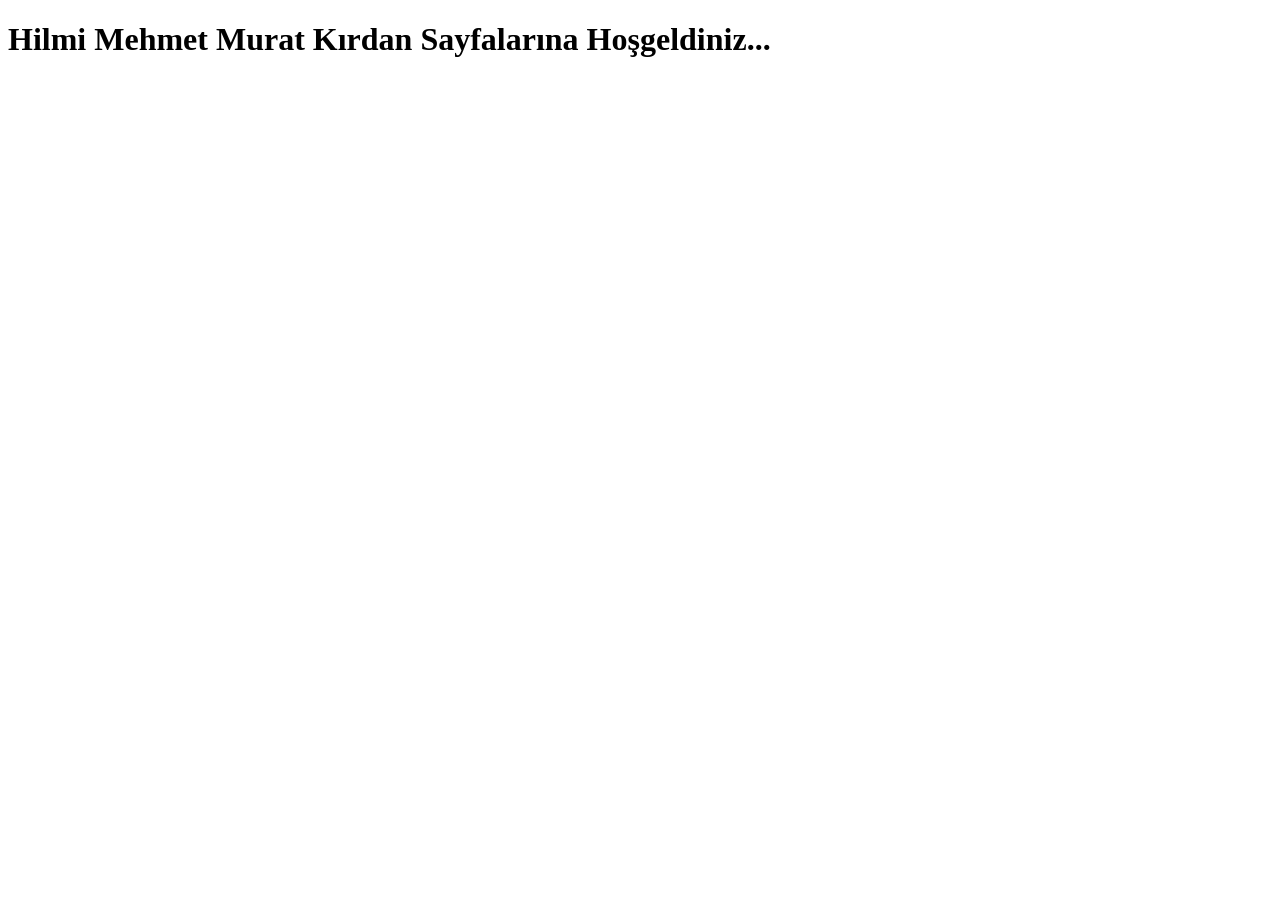
==== index.html @ 70ece0bc "Add files via upload" ====
<!DOCTYPE html>
<html lang="tr">
<head>
    <meta charset="UTF-8">
    <meta name="viewport" content="width=device-width, initial-scale=1.0">
    <title>Hilmi Mehmet Murat Kırdan Sayfaları</title>
</head>
<body>
    <h1>Hilmi Mehmet Murat Kırdan Sayfalarına Hoşgeldiniz...</h1>
    
</body>
</html>
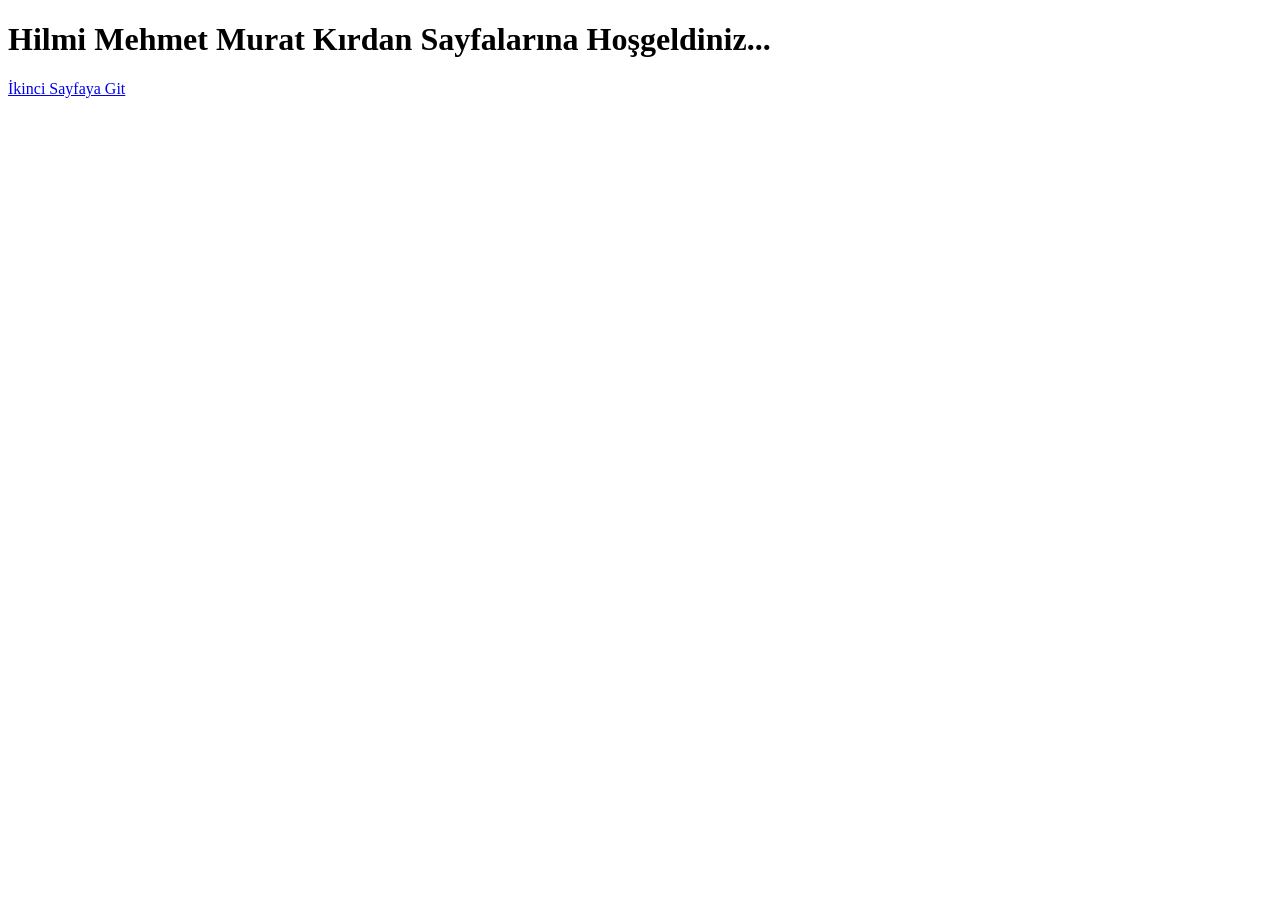
==== commit 7d4a6730: "ikinci sayfa eklendi." ====
--- a/index.html
+++ b/index.html
@@ -7,6 +7,7 @@
 </head>
 <body>
     <h1>Hilmi Mehmet Murat Kırdan Sayfalarına Hoşgeldiniz...</h1>
+    <a href="dosyalar/ikinci_sayfa.html">İkinci Sayfaya Git</a>
     
 </body>
 </html>
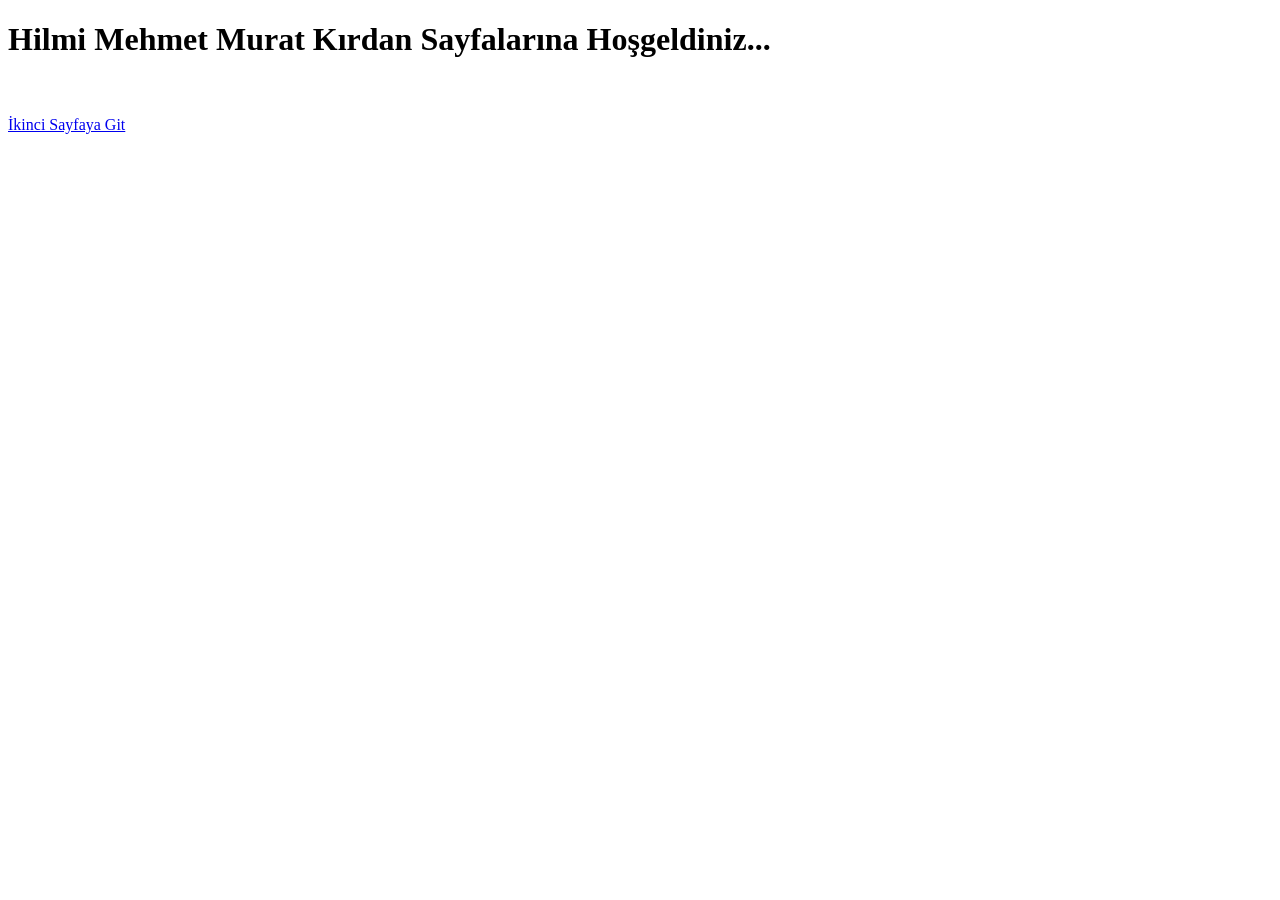
==== commit a50ed86a: "ikinci sayfa geçiş" ====
--- a/index.html
+++ b/index.html
@@ -7,6 +7,7 @@
 </head>
 <body>
     <h1>Hilmi Mehmet Murat Kırdan Sayfalarına Hoşgeldiniz...</h1>
+    <br><br>
     <a href="dosyalar/ikinci_sayfa.html">İkinci Sayfaya Git</a>
     
 </body>
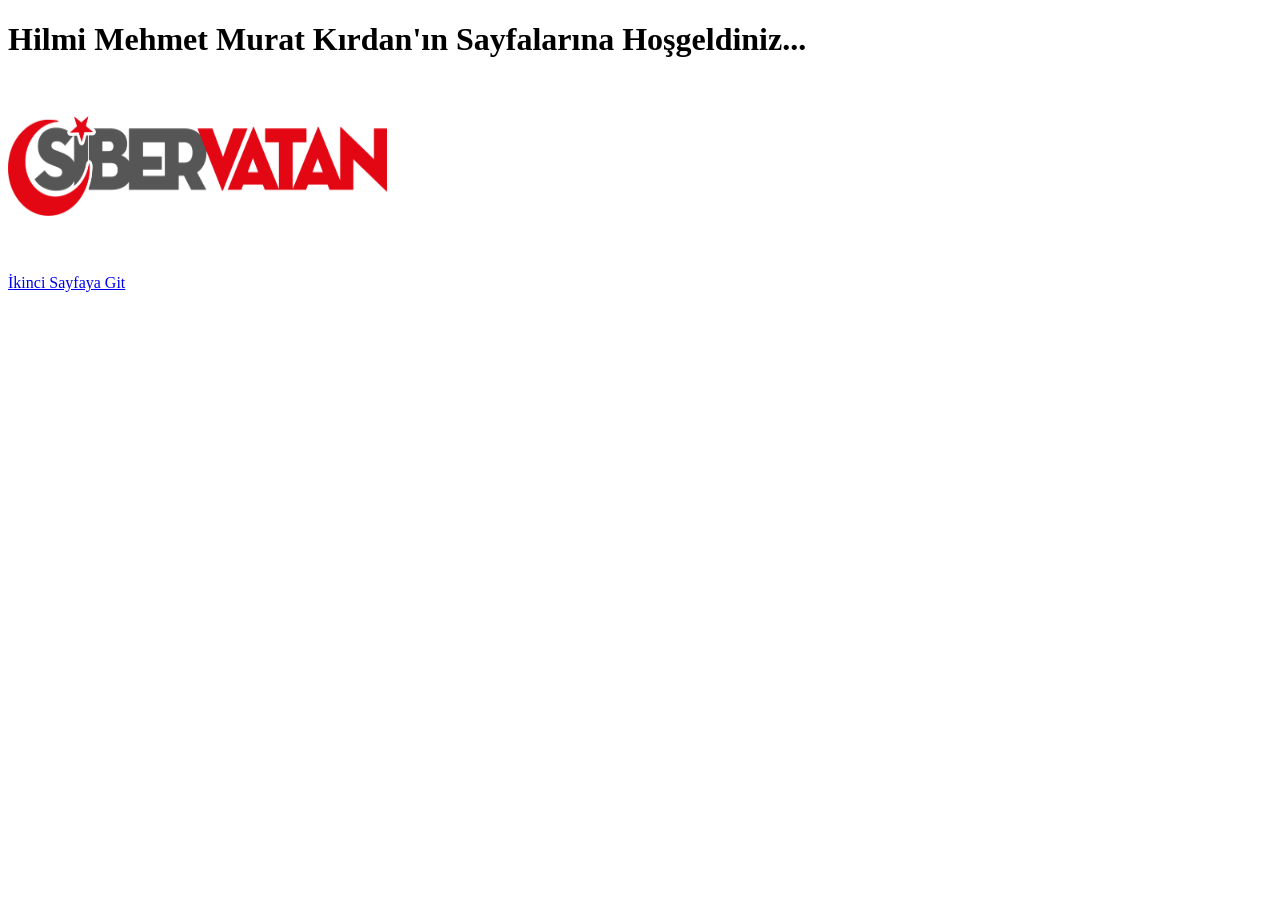
==== commit ae291ce8: "içerik ve resim eklendi" ====
--- a/index.html
+++ b/index.html
@@ -3,12 +3,18 @@
 <head>
     <meta charset="UTF-8">
     <meta name="viewport" content="width=device-width, initial-scale=1.0">
-    <title>Hilmi Mehmet Murat Kırdan Sayfaları</title>
+    <title>Hilmi Mehmet Murat Kırdan'ın Sayfaları</title>
 </head>
 <body>
-    <h1>Hilmi Mehmet Murat Kırdan Sayfalarına Hoşgeldiniz...</h1>
+    <h1>Hilmi Mehmet Murat Kırdan'ın Sayfalarına Hoşgeldiniz...</h1>
     <br><br>
-    <a href="dosyalar/ikinci_sayfa.html">İkinci Sayfaya Git</a>
+    
+    <a href="https://www.sibervatan.org/"target="_blank">
+  <img src="resimler/sibervatan_renkli.png"g alt="Siber Vatan Logosu"  usemap="#siber" width="30%" height="100px">
+  </a>
+  <br><br><br><br>
+  <a href="dosyalar/ikinci_sayfa.html">İkinci Sayfaya Git</a>
+    <br><br>
     
 </body>
 </html>
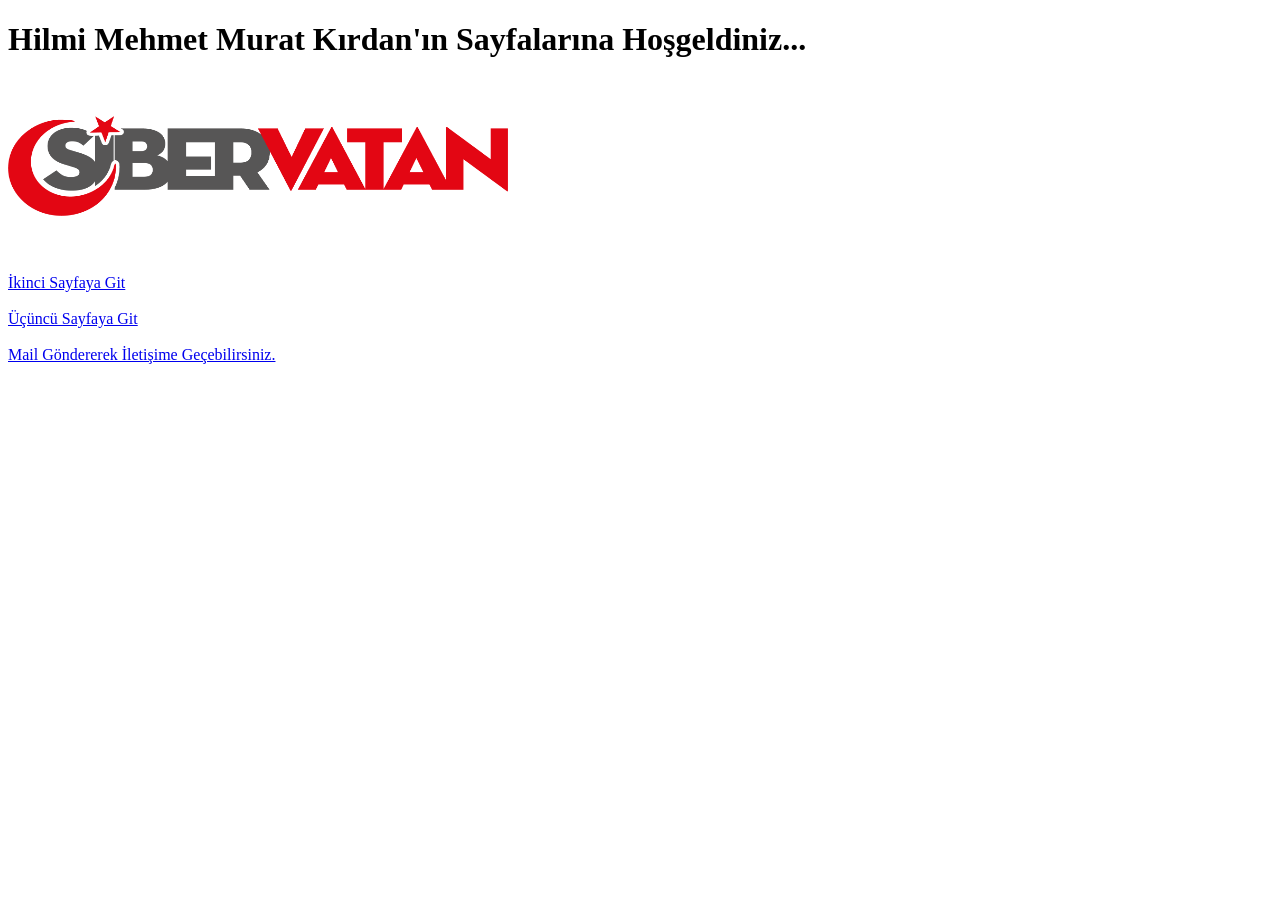
==== commit c2ae6a15: "üçüncü sayfa eklendi ve index te değişiklikler yapıldı" ====
--- a/index.html
+++ b/index.html
@@ -10,11 +10,20 @@
     <br><br>
     
     <a href="https://www.sibervatan.org/"target="_blank">
-  <img src="resimler/sibervatan_renkli.png"g alt="Siber Vatan Logosu"  usemap="#siber" width="30%" height="100px">
+  <img src="resimler/sibervatan_renkli.png" alt="Siber Vatan Logosu"  usemap="#siber" width="500" height="100">
   </a>
   <br><br><br><br>
   <a href="dosyalar/ikinci_sayfa.html">İkinci Sayfaya Git</a>
     <br><br>
+    <a href="dosyalar/ucuncu_sayfa.html">Üçüncü Sayfaya Git</a>
+    <br><br>
+    <a href="mailto:hilmimehmetmuratkirdan@gmail.com">Mail Göndererek İletişime Geçebilirsiniz.</a>
+    <br><br>
+    <map name="siber">
+
+        <area shape="rect" coords="0,0,250,100" href="https://www.sibervatan.org/" alt="">
+        <area shape="rect" coords="250,0,500,100" href="https://www.sanayi.gov.tr/anasayfa" alt="">
+    </map>
     
 </body>
 </html>
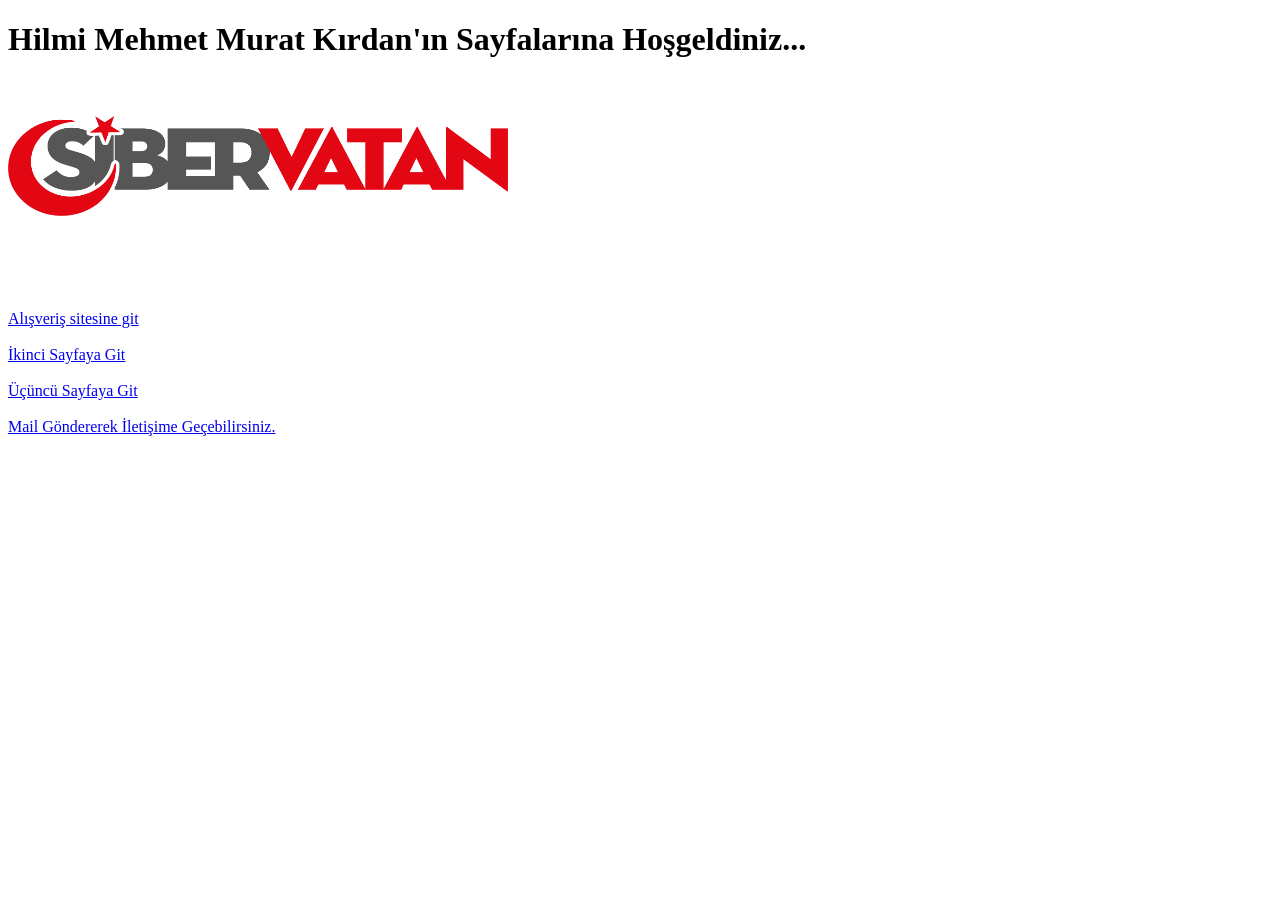
==== commit c69ba8ed: "E-ticaret sitesi tüm sayfalar, stiller ve resimler eklendi." ====
--- a/index.html
+++ b/index.html
@@ -13,6 +13,11 @@
   <img src="resimler/sibervatan_renkli.png" alt="Siber Vatan Logosu"  usemap="#siber" width="500" height="100">
   </a>
   <br><br><br><br>
+
+<br><br>
+<a href="pages/anasayfa.html">Alışveriş sitesine git</a>
+<br><br>
+
   <a href="dosyalar/ikinci_sayfa.html">İkinci Sayfaya Git</a>
     <br><br>
     <a href="dosyalar/ucuncu_sayfa.html">Üçüncü Sayfaya Git</a>
